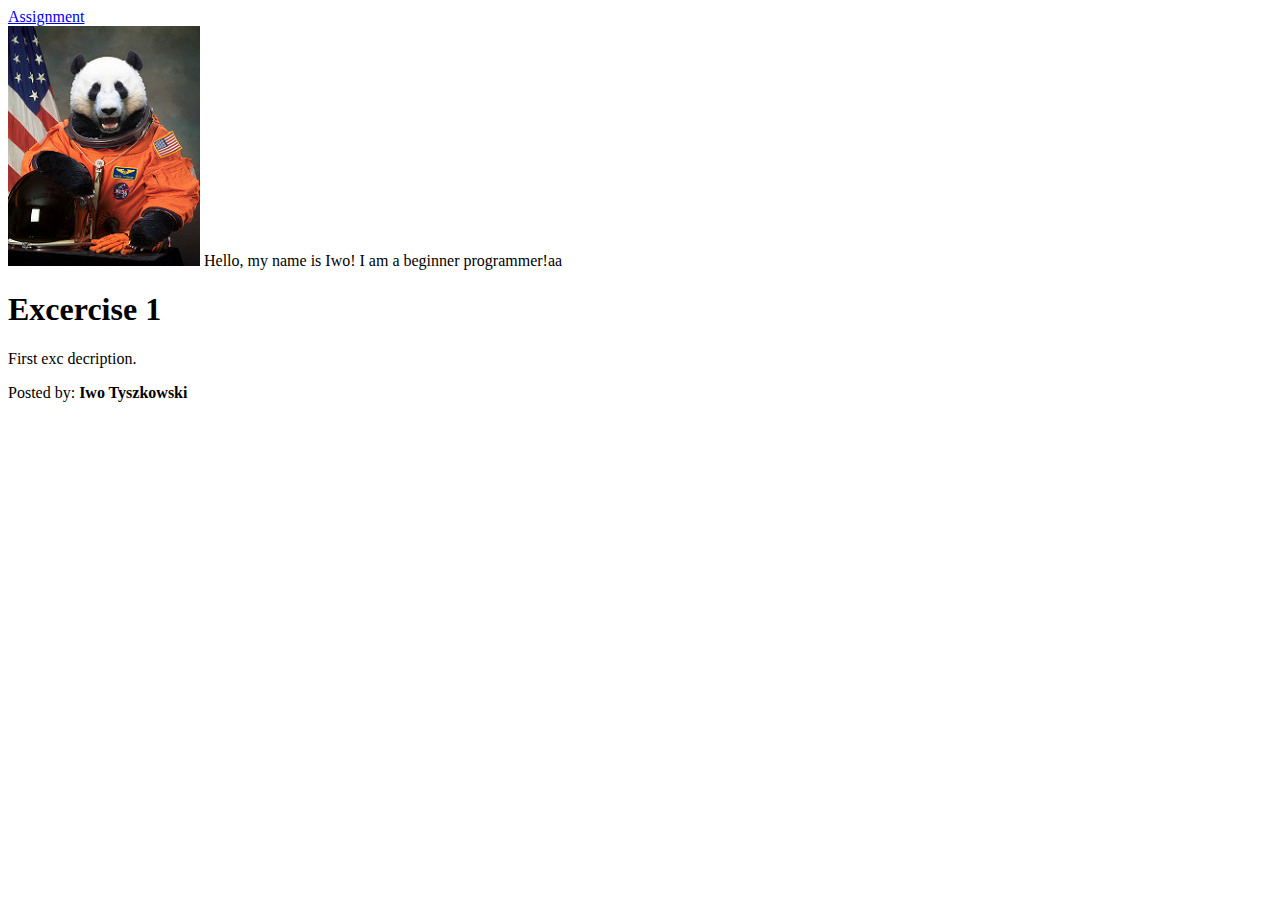
==== index.html @ fe368471 "Create index page - first part of the exercise" ====
<!DOCTYPE html>
<html lang="en">
    <head>
        <meta charset="utf-8">
        <title>Trip to Vietnam</title>
    </head>

    <body>
    <header>
        <nav>
            <a href="https://codecool.instructure.com/courses/63/assignments/1978">Assignment</a>
        </nav>
    </header>

    <div class="content">
        <img src="img_me.jpg" alt="That's me!"> Hello, my name is Iwo! I am a beginner programmer!aa
        <h1>Excercise 1</h1>
        <p>First exc decription.</p>
    </div>

    <footer>
        <p>Posted by: <strong>Iwo Tyszkowski</strong></p>
    </footer>
    </body>
</html>
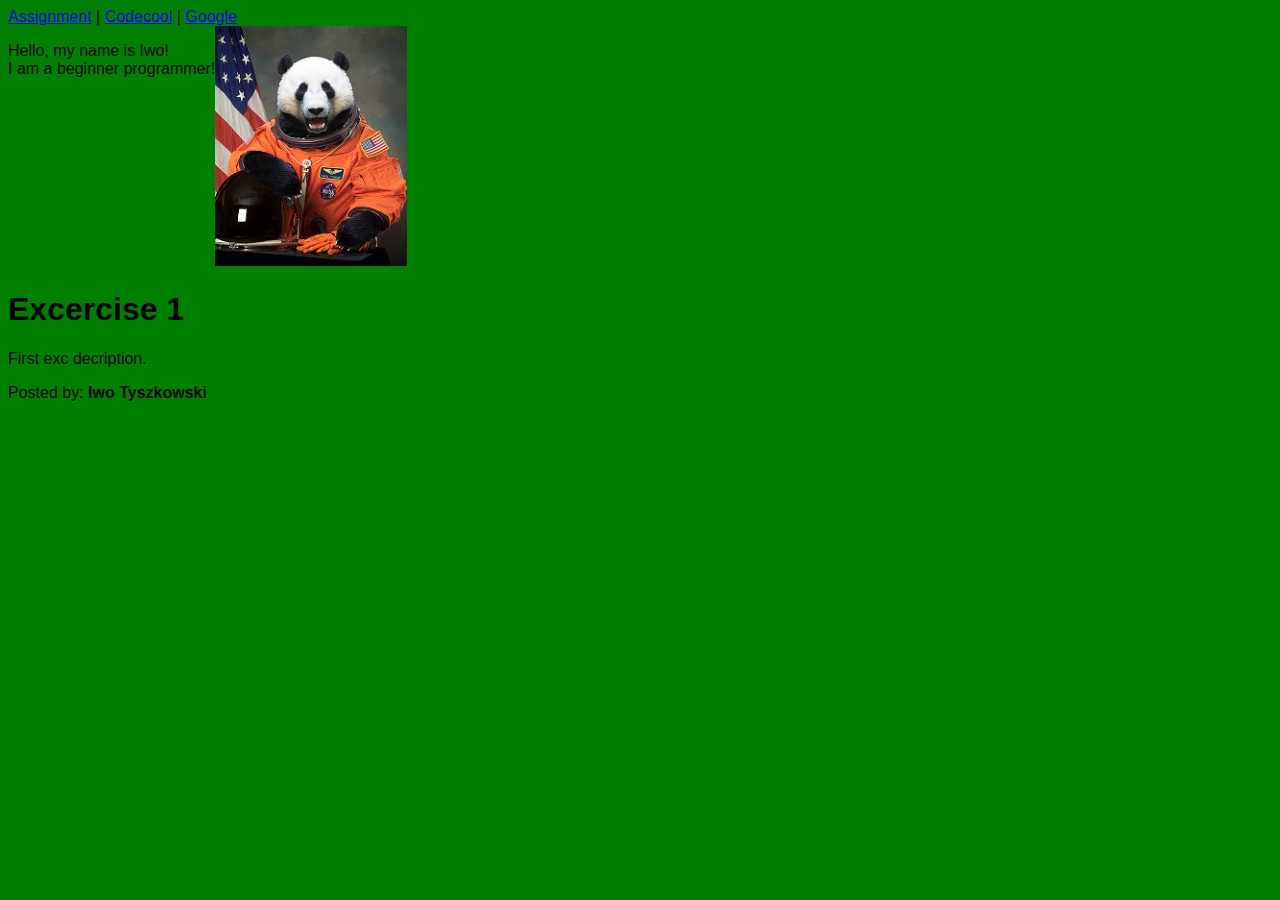
==== commit 215fa6cb: "Add CSS reference and rules" ====
--- a/index.html
+++ b/index.html
@@ -3,17 +3,21 @@
     <head>
         <meta charset="utf-8">
         <title>Trip to Vietnam</title>
+        <link rel="stylesheet" href="css/style.css">
     </head>
 
     <body>
     <header>
         <nav>
-            <a href="https://codecool.instructure.com/courses/63/assignments/1978">Assignment</a>
+            <a href="https://codecool.instructure.com/courses/63/assignments/1978">Assignment</a> |
+            <a href="https://codecool.pl/">Codecool</a> |
+            <a href="http://google.pl">Google</a>
         </nav>
     </header>
 
     <div class="content">
-        <img src="img_me.jpg" alt="That's me!"> Hello, my name is Iwo! I am a beginner programmer!aa
+        <img src="img_me.jpg" alt="That's me!">
+        <p style="float: left">Hello, my name is Iwo!<br>I am a beginner programmer!</p>
         <h1>Excercise 1</h1>
         <p>First exc decription.</p>
     </div>
--- a/css/style.css
+++ b/css/style.css
@@ -0,0 +1,8 @@
+body {
+    background: green;
+    font-family: Tahoma, Geneva, sans-serif;
+}
+
+.content {
+    text_align: center;
+}
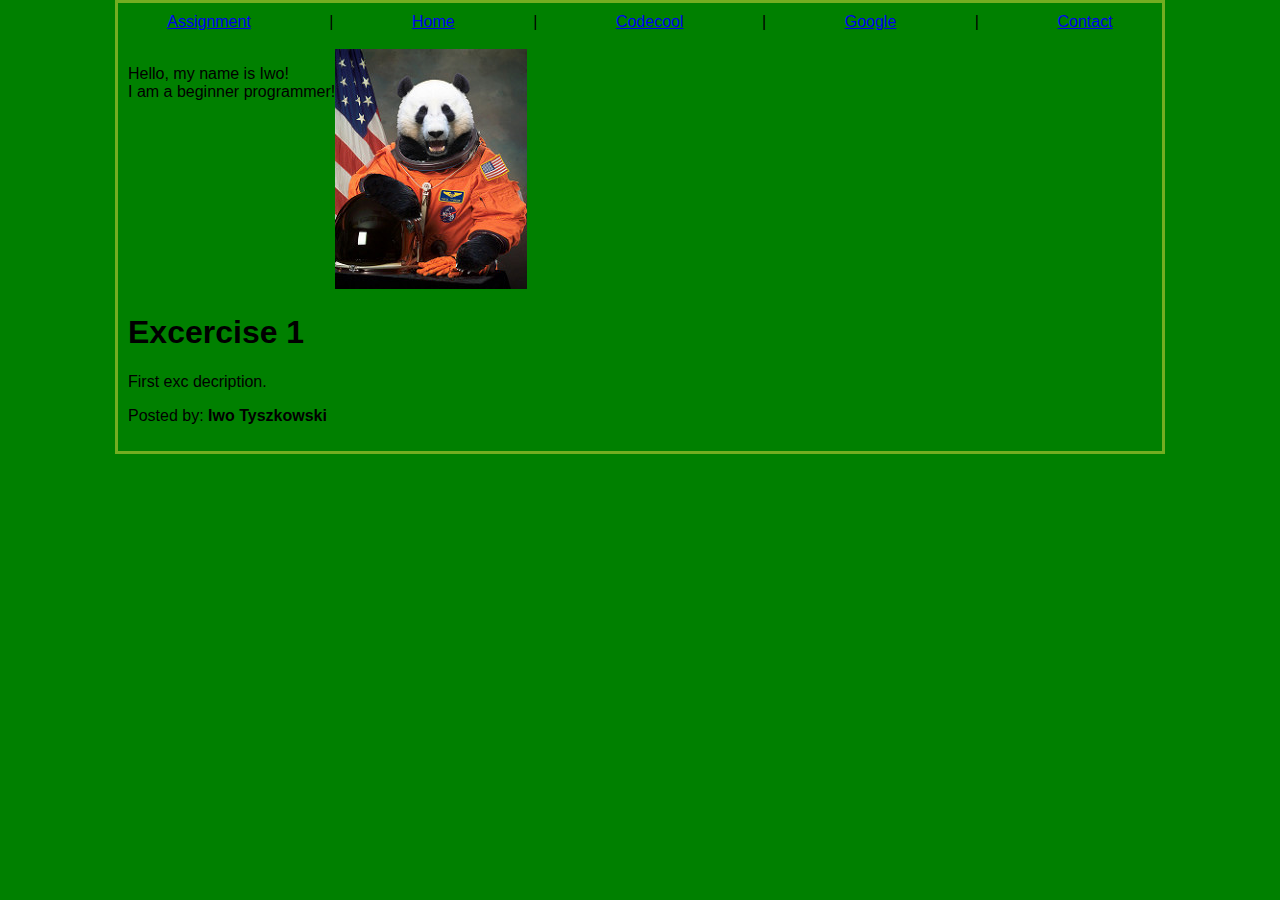
==== commit 959fa4f9: "Add contact menu option with proper subsite" ====
--- a/index.html
+++ b/index.html
@@ -10,11 +10,14 @@
     <header>
         <nav>
             <a href="https://codecool.instructure.com/courses/63/assignments/1978">Assignment</a> |
+            <a href="index.html">Home</a> |
             <a href="https://codecool.pl/">Codecool</a> |
-            <a href="http://google.pl">Google</a>
+            <a href="http://google.pl">Google</a> |
+            <a href="contact.html">Contact</a>
         </nav>
     </header>
 
+    <br>
     <div class="content">
         <img src="img_me.jpg" alt="That's me!">
         <p style="float: left">Hello, my name is Iwo!<br>I am a beginner programmer!</p>
--- a/css/style.css
+++ b/css/style.css
@@ -3,6 +3,54 @@
     font-family: Tahoma, Geneva, sans-serif;
 }
 
-.content {
-    text_align: center;
+nav {
+    display: flex;
+    justify-content: center;
+    justify-content: space-around;
 }
+
+body {
+    margin: auto;
+    width: 80%;
+    border: 3px solid #73AD21;
+    padding: 10px;
+}
+
+.contact-form {
+    margin: auto;
+    width: 60%;
+    border: 3px solid #73AD21;
+    padding: 10px;
+}
+
+.column {
+    float: left;
+}
+
+.contact-form::after {
+    content: "";
+    clear: both;
+    display: table;
+}
+
+.inputs {
+    width: 25%;
+}
+
+.textbox {
+    width: 75%;
+}
+
+.inputs ul {
+    list-style-type: none;
+}
+
+textarea {
+    height: 120px;
+    width: 95% !important;
+}
+
+.contact-form h1 {
+    display: flex;
+    justify-content: center;
+}